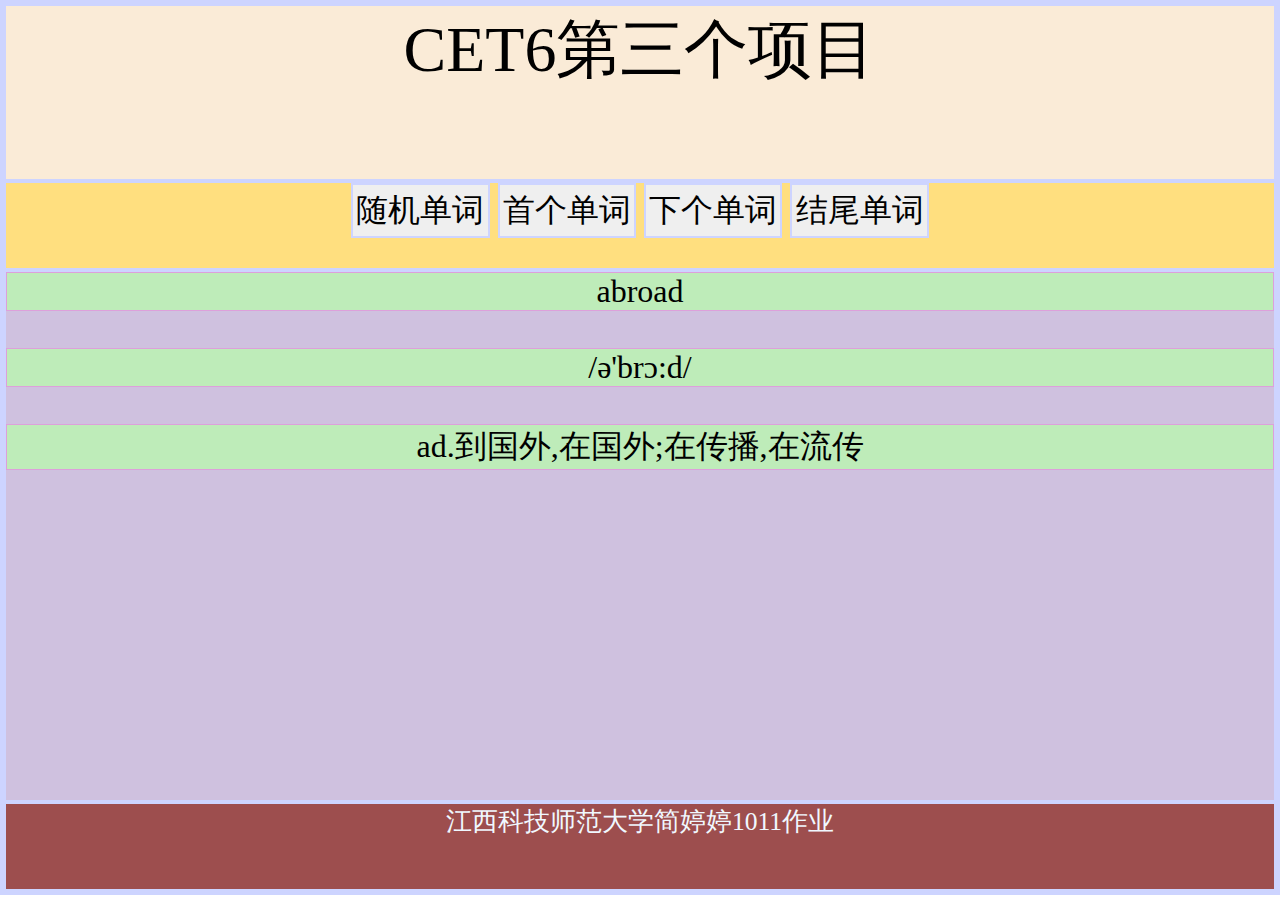
==== 1011/1011.html @ 3414f2f1 "Add files via upload" ====
<!DOCTYPE html>
<html lang="en">
<head>
    <meta charset="UTF-8">
    <meta name="viewport" content="width=device-width, initial-scale=1.0">
    <title>welcome to my page</title>
    <style>
        *{
            border: 2px solid rgb(205, 212, 255);
            margin:0;
            padding:0;
            text-align:center;
            box-sizing:border-box;
        }
        p{
            background-color: rgb(190, 236, 185);
            border:1px solid rgb(221, 160, 219);
        }
        body{
            height:99vh;
            font-size:calc(0.5em+2vw);
        }
        header{
            height:20%;
            font-size:4em;
            background-color: antiquewhite;
        }
        nav{
            height:10%;
            font-size:2em;
            background-color: rgb(255, 223, 127);
        }
       
        main{
            height:60%;
            font-size: 2em;
            background-color: rgb(207, 193, 223);
        }
        footer{
            height:10%;
            background-color: rgb(157, 78, 78);
            color:aliceblue;
            font-size: 1.6em;
        }
        button{
            padding:0.1em;
            font-size:1em;
        }
        
    </style>
    <script>
        let Model={};
        Model.cet6String="a	/ei/	art.一(个);每一(个);(同类事物中)任一个\nabandon	/ə'bændən/	vt.离弃,丢弃;遗弃,抛弃;放弃\nabdomen	/æb'dəumen/	n.腹,下腹(胸部到腿部的部分)\nabatement	/ə'beitmənt/	n.减(免)税,打折扣,冲销\nabide	/ə'baid/	vi.(abode,abided)(by)遵守;坚持;vt.忍受,容忍\nability	/ə'biliti/	n.能力;本领;才能,才干;专门技能,天资\nable	/'eibl/	a.有(能力、时间、知识等)做某事,有本事的\nabnormal	/æb'nɔ:məl/	a.反常的,不正常的,不规则的\naboard	/ə'bɔ:d/	ad.&prep.在船(飞机、车)上;ad.上船(飞机、车)\nabolish	/ə'bɔliʃ/	vt.废除(法律、习惯等);取消\nabound	/ə'baund/	vi.大量存在;(~in,~with)充满,富于\nabout	/ə'baut/	ad.在周围;大约prep.关于;在周围a.准备\nabove	/ə'bʌv/	a.上述的ad.在上面,在前文prep.在..之上,高于\nabroad	/ə'brɔ:d/	ad.到国外,在国外;在传播,在流传\nabrupt	/ə'brʌpt/	a.突然的,出其不意的;(行为等)粗鲁无礼的\nabsence	/'æbsəns/	n.缺乏,不存在;缺席,不在场;缺席的时间\nabsent	/'æbsənt,æb'sent/	a.缺席的;缺乏的,不存在的;心不在焉的\nabsolute	/'æbsəlju:t/	a.绝对的,完全的;确实的,肯定的\nabsorb	/əb'sɔ:b,-'zɔ:b/	vt.吸收(水、光、蒸汽等）;使全神贯注;吞并/兼并\nabstract	/'æbstrækt/	a.抽象的n.摘要,文摘,梗概vt.提取;摘录要点\nabsurd	/əb'sə:d/	a.荒谬的,荒诞的,荒唐可笑的;不合理的\nabundance	/ə'bʌndəns/	n.丰富,充裕,大量\nabundant	/ə'bʌndənt/	a.大量(充足)的;(in)丰富(富裕)的\nabuse	/ə'bju:z,ə'bju:s/	vt.滥用;虐待,辱骂;诋毁n.滥用;恶习;弊端\nacademic	/,ækə'demik/	a.学院的,学术性的;大学的;理论的\nacademy	/ə'kædəmi/	n.(高等)专科院校;学术社团,协会,研究院\naccelerate	/ək'seləreit/	v.使加速,使增速,促进vi.加快,增加\naccent	/'æksənt,æk'sent/	n.口音,腔调;重音(符号)vt.重读\naccept	/ək'sept/	vt.接受,领受;认可,同意vi.同意,认可\nacceptable	/ək'septəbl/	adj.可接受的,合意的\nacceptance	/ək'septəns/	n.接受,接收,验收,接纳;承认,认可\naccess	/'ækses/	n.进入;接入;到达;享用权;入口vi.存取\naccessory	/ək'sesəri/	n.附件,附属品;(为全套衣服增加美感的)服饰\naccident	/'æksidənt/	n.意外遭遇,事故;意外(因素)\naccidental	/,æksi'dentəl/	a.偶然的;意外的;无意中的\nacclaim	/ə'kleim/	v.向…欢呼,公认n.欢呼,喝彩,称赞\naccommodate	/ə'kɔmədeit/	vt.向…提供住处;对...予以照顾性考虑\naccommodation	/ə,kɔmə'deiʃən/	n.(accommodations)住宿,留宿;膳宿供应\naccompany	/ə'kʌmpəni/	v.陪伴,陪同;伴随,和...一起发生,伴奏\naccomplish	/ə'kʌmpliʃ,ə'kɔm-/	v.实现(计划等);达到(目的);完成(任务)\naccord	/ə'kɔ:d/	vt.给予(欢迎、称颂等)vi.&n.符合,一致\naccordance	/ə'kɔ:dəns/	n.一致,和谐,符合\naccordingto	/ə'kɔ:diŋtu/	prep.据/照…(所说、所写);按…,视…\naccordingly	/ə'kɔ:diŋli/	ad.相应地,照着办,按照;于是,因此\naccount	/ə'kaunt/	a.叙述,说明;账目,账户vi.说明,解释\naccountant	/ə'kauntənt/	n.会计人员,会计师\naccumulate	/ə'kju:mjuleit/	vt.堆积,积累,积聚vi.累积,聚积\naccuracy	/'ækjurəsi/	n.准确（性）;精确;准确度\naccurate	/'ækjurət/	a.正确无误的;准确的,精确的\naccuse	/ə'kju:z/	vt.控告,指责vi.指控,指责";
        //把字符串处理成单词对象，存放在Model.CET6内
        Model.CET6=[];
        {//局部代码块，处理数据，避免引入全局变量
        let arr=Model.CET6String.split('\n');
        for(let i=0;i<arr.length;i++){
            let s=arr[i];
            let word={};
            let wordArr=s.split('\t');
            word.en=wordArr[0];
            word.en=wordArr[1];
            word.en=wordArr[2];
         }
        }//局部代码块结束，结束后，结果Model.CET6数组存放了“单词对象”所组成的数据
        Model.cetUrl=['CET/cet1.txt','CET/cet2.txt','CET/cet3.txt'];
        for(let i=0;i<Model.cetUrl.length;i++){
            fetch(Model.cetUrl[i])
            .then(res=>res.text())
            .then(txt=>{
                Model.cet6String+=txt;
                UI.log('单词库：'+Model.cetUrl[i]+'加载成功!');
            });
        };
    </script>

</head>
<body>
    <header>CET6第三个项目</header>
    <nav>
        <button id="randWord">随机单词</button>
        <button id="firstWord">首个单词</button>
        <button id="nextWord">下个单词</button>
        <button id="lastWord">结尾单词</button>
    </nav>
    <main>
        <p id="en">abroad</p><br/>
        <p id="pn">/ə'brɔ:d/</p><br/>
        <p id="cn">ad.到国外,在国外;在传播,在流传</p>
    </main>
    <footer>
        江西科技师范大学简婷婷1011作业
    </footer>
    <script>
        let UI={};
            UI.log=function(s){
                select('footer').textContent=s;
            };
            UI.printWord=function(word){
                select('p#en').textContent=word.en;
                select('p#pn').textContent=word.pn;
                select('p#cn').textContent=word.cn;
            }
            select('button#randWord').onclick=function(){
                let CET6=Model.CET6;
                let rand=Math.floor(Math.random()*CET6.length);
                let word=CET[rand];
               UI.printWord(word);
            };   
            function select(selector){
            let dom=document.querySelector(selector);
            return dom;
        }
    </script>

    
</body>
</html>
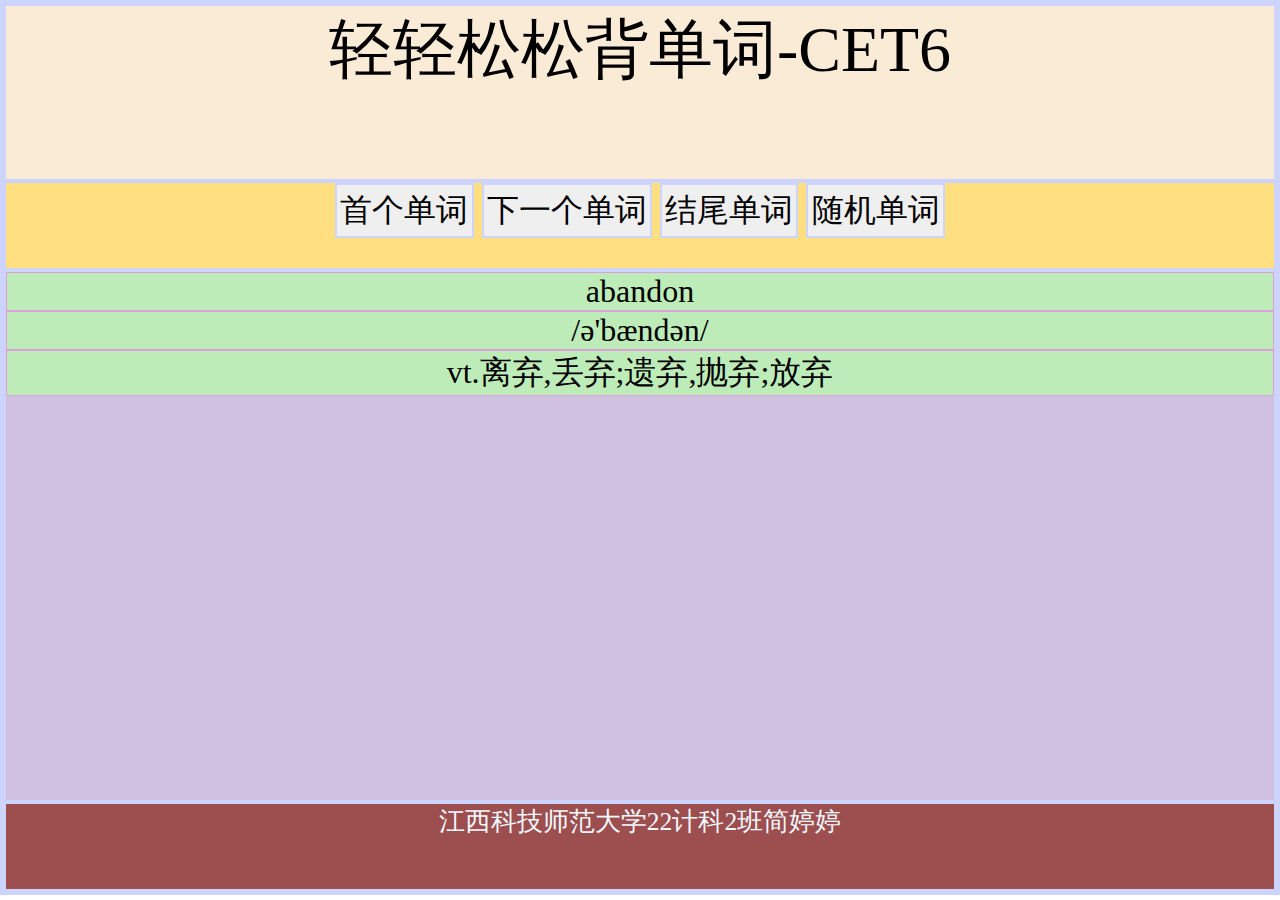
==== commit 53874a5d: "Update 1011.html" ====
--- a/1011/1011.html
+++ b/1011/1011.html
@@ -1,3 +1,4 @@
+
 <!DOCTYPE html>
 <html lang="en">
 <head>
@@ -48,72 +49,64 @@
         }
         
     </style>
-    <script>
-        let Model={};
-        Model.cet6String="a	/ei/	art.一(个);每一(个);(同类事物中)任一个\nabandon	/ə'bændən/	vt.离弃,丢弃;遗弃,抛弃;放弃\nabdomen	/æb'dəumen/	n.腹,下腹(胸部到腿部的部分)\nabatement	/ə'beitmənt/	n.减(免)税,打折扣,冲销\nabide	/ə'baid/	vi.(abode,abided)(by)遵守;坚持;vt.忍受,容忍\nability	/ə'biliti/	n.能力;本领;才能,才干;专门技能,天资\nable	/'eibl/	a.有(能力、时间、知识等)做某事,有本事的\nabnormal	/æb'nɔ:məl/	a.反常的,不正常的,不规则的\naboard	/ə'bɔ:d/	ad.&prep.在船(飞机、车)上;ad.上船(飞机、车)\nabolish	/ə'bɔliʃ/	vt.废除(法律、习惯等);取消\nabound	/ə'baund/	vi.大量存在;(~in,~with)充满,富于\nabout	/ə'baut/	ad.在周围;大约prep.关于;在周围a.准备\nabove	/ə'bʌv/	a.上述的ad.在上面,在前文prep.在..之上,高于\nabroad	/ə'brɔ:d/	ad.到国外,在国外;在传播,在流传\nabrupt	/ə'brʌpt/	a.突然的,出其不意的;(行为等)粗鲁无礼的\nabsence	/'æbsəns/	n.缺乏,不存在;缺席,不在场;缺席的时间\nabsent	/'æbsənt,æb'sent/	a.缺席的;缺乏的,不存在的;心不在焉的\nabsolute	/'æbsəlju:t/	a.绝对的,完全的;确实的,肯定的\nabsorb	/əb'sɔ:b,-'zɔ:b/	vt.吸收(水、光、蒸汽等）;使全神贯注;吞并/兼并\nabstract	/'æbstrækt/	a.抽象的n.摘要,文摘,梗概vt.提取;摘录要点\nabsurd	/əb'sə:d/	a.荒谬的,荒诞的,荒唐可笑的;不合理的\nabundance	/ə'bʌndəns/	n.丰富,充裕,大量\nabundant	/ə'bʌndənt/	a.大量(充足)的;(in)丰富(富裕)的\nabuse	/ə'bju:z,ə'bju:s/	vt.滥用;虐待,辱骂;诋毁n.滥用;恶习;弊端\nacademic	/,ækə'demik/	a.学院的,学术性的;大学的;理论的\nacademy	/ə'kædəmi/	n.(高等)专科院校;学术社团,协会,研究院\naccelerate	/ək'seləreit/	v.使加速,使增速,促进vi.加快,增加\naccent	/'æksənt,æk'sent/	n.口音,腔调;重音(符号)vt.重读\naccept	/ək'sept/	vt.接受,领受;认可,同意vi.同意,认可\nacceptable	/ək'septəbl/	adj.可接受的,合意的\nacceptance	/ək'septəns/	n.接受,接收,验收,接纳;承认,认可\naccess	/'ækses/	n.进入;接入;到达;享用权;入口vi.存取\naccessory	/ək'sesəri/	n.附件,附属品;(为全套衣服增加美感的)服饰\naccident	/'æksidənt/	n.意外遭遇,事故;意外(因素)\naccidental	/,æksi'dentəl/	a.偶然的;意外的;无意中的\nacclaim	/ə'kleim/	v.向…欢呼,公认n.欢呼,喝彩,称赞\naccommodate	/ə'kɔmədeit/	vt.向…提供住处;对...予以照顾性考虑\naccommodation	/ə,kɔmə'deiʃən/	n.(accommodations)住宿,留宿;膳宿供应\naccompany	/ə'kʌmpəni/	v.陪伴,陪同;伴随,和...一起发生,伴奏\naccomplish	/ə'kʌmpliʃ,ə'kɔm-/	v.实现(计划等);达到(目的);完成(任务)\naccord	/ə'kɔ:d/	vt.给予(欢迎、称颂等)vi.&n.符合,一致\naccordance	/ə'kɔ:dəns/	n.一致,和谐,符合\naccordingto	/ə'kɔ:diŋtu/	prep.据/照…(所说、所写);按…,视…\naccordingly	/ə'kɔ:diŋli/	ad.相应地,照着办,按照;于是,因此\naccount	/ə'kaunt/	a.叙述,说明;账目,账户vi.说明,解释\naccountant	/ə'kauntənt/	n.会计人员,会计师\naccumulate	/ə'kju:mjuleit/	vt.堆积,积累,积聚vi.累积,聚积\naccuracy	/'ækjurəsi/	n.准确（性）;精确;准确度\naccurate	/'ækjurət/	a.正确无误的;准确的,精确的\naccuse	/ə'kju:z/	vt.控告,指责vi.指控,指责";
-        //把字符串处理成单词对象，存放在Model.CET6内
-        Model.CET6=[];
-        {//局部代码块，处理数据，避免引入全局变量
-        let arr=Model.CET6String.split('\n');
+ <script>
+    //定义了全局变量，Model对象，用来给程序建立理解模型
+    let Model={};//每个对象实例，都会开辟一个独立的内存空间，用来存放数据
+    Model.cet6String="a	/ei/	art.一(个);每一(个);(同类事物中)任一个\nabandon	/ə'bændən/	vt.离弃,丢弃;遗弃,抛弃;放弃\nabdomen	/æb'dəumen/	n.腹,下腹(胸部到腿部的部分)\nabatement	/ə'beitmənt/	n.减(免)税,打折扣,冲销\nabide	/ə'baid/	vi.(abode,abided)(by)遵守;坚持;vt.忍受,容忍\nability	/ə'biliti/	n.能力;本领;才能,才干;专门技能,天资\nable	/'eibl/	a.有(能力、时间、知识等)做某事,有本事的\nabnormal	/æb'nɔ:məl/	a.反常的,不正常的,不规则的\naboard	/ə'bɔ:d/	ad.&prep.在船(飞机、车)上;ad.上船(飞机、车)\nabolish	/ə'bɔliʃ/	vt.废除(法律、习惯等);取消\nabound	/ə'baund/	vi.大量存在;(~in,~with)充满,富于\nabout	/ə'baut/	ad.在周围;大约prep.关于;在周围a.准备\nabove	/ə'bʌv/	a.上述的ad.在上面,在前文prep.在..之上,高于\nabroad	/ə'brɔ:d/	ad.到国外,在国外;在传播,在流传\nabrupt	/ə'brʌpt/	a.突然的,出其不意的;(行为等)粗鲁无礼的\nabsence	/'æbsəns/	n.缺乏,不存在;缺席,不在场;缺席的时间\nabsent	/'æbsənt,æb'sent/	a.缺席的;缺乏的,不存在的;心不在焉的\nabsolute	/'æbsəlju:t/	a.绝对的,完全的;确实的,肯定的\nabsorb	/əb'sɔ:b,-'zɔ:b/	vt.吸收(水、光、蒸汽等）;使全神贯注;吞并/兼并\nabstract	/'æbstrækt/	a.抽象的n.摘要,文摘,梗概vt.提取;摘录要点\nabsurd	/əb'sə:d/	a.荒谬的,荒诞的,荒唐可笑的;不合理的\nabundance	/ə'bʌndəns/	n.丰富,充裕,大量\nabundant	/ə'bʌndənt/	a.大量(充足)的;(in)丰富(富裕)的\nabuse	/ə'bju:z,ə'bju:s/	vt.滥用;虐待,辱骂;诋毁n.滥用;恶习;弊端\nacademic	/,ækə'demik/	a.学院的,学术性的;大学的;理论的\nacademy	/ə'kædəmi/	n.(高等)专科院校;学术社团,协会,研究院\naccelerate	/ək'seləreit/	v.使加速,使增速,促进vi.加快,增加\naccent	/'æksənt,æk'sent/	n.口音,腔调;重音(符号)vt.重读\naccept	/ək'sept/	vt.接受,领受;认可,同意vi.同意,认可\nacceptable	/ək'septəbl/	adj.可接受的,合意的\nacceptance	/ək'septəns/	n.接受,接收,验收,接纳;承认,认可\naccess	/'ækses/	n.进入;接入;到达;享用权;入口vi.存取\naccessory	/ək'sesəri/	n.附件,附属品;(为全套衣服增加美感的)服饰\naccident	/'æksidənt/	n.意外遭遇,事故;意外(因素)\naccidental	/,æksi'dentəl/	a.偶然的;意外的;无意中的\nacclaim	/ə'kleim/	v.向…欢呼,公认n.欢呼,喝彩,称赞\naccommodate	/ə'kɔmədeit/	vt.向…提供住处;对...予以照顾性考虑\naccommodation	/ə,kɔmə'deiʃən/	n.(accommodations)住宿,留宿;膳宿供应\naccompany	/ə'kʌmpəni/	v.陪伴,陪同;伴随,和...一起发生,伴奏\naccomplish	/ə'kʌmpliʃ,ə'kɔm-/	v.实现(计划等);达到(目的);完成(任务)\naccord	/ə'kɔ:d/	vt.给予(欢迎、称颂等)vi.&n.符合,一致\naccordance	/ə'kɔ:dəns/	n.一致,和谐,符合\naccordingto	/ə'kɔ:diŋtu/	prep.据/照…(所说、所写);按…,视…\naccordingly	/ə'kɔ:diŋli/	ad.相应地,照着办,按照;于是,因此\naccount	/ə'kaunt/	a.叙述,说明;账目,账户vi.说明,解释\naccountant	/ə'kauntənt/	n.会计人员,会计师\naccumulate	/ə'kju:mjuleit/	vt.堆积,积累,积聚vi.累积,聚积\naccuracy	/'ækjurəsi/	n.准确（性）;精确;准确度\naccurate	/'ækjurət/	a.正确无误的;准确的,精确的\naccuse	/ə'kju:z/	vt.控告,指责vi.指控,指责";
+    //把字符串处理成单词对象，存放到Model。CET6内
+    Model.CET6=[];
+    {//局部代码块，处理单词数据，避免引入全局变量
+        let arr=Model.cet6String.split('\n');
         for(let i=0;i<arr.length;i++){
             let s=arr[i];
             let word={};
             let wordArr=s.split('\t');
             word.en=wordArr[0];
-            word.en=wordArr[1];
-            word.en=wordArr[2];
-         }
-        }//局部代码块结束，结束后，结果Model.CET6数组存放了“单词对象”所组成的数据
-        Model.cetUrl=['CET/cet1.txt','CET/cet2.txt','CET/cet3.txt'];
-        for(let i=0;i<Model.cetUrl.length;i++){
-            fetch(Model.cetUrl[i])
-            .then(res=>res.text())
-            .then(txt=>{
-                Model.cet6String+=txt;
-                UI.log('单词库：'+Model.cetUrl[i]+'加载成功!');
-            });
-        };
-    </script>
-
+            word.pn=wordArr[1];
+            word.cn=wordArr[2];
+            Model.CET6.push(word);            
+     }
+    }//局部代码块结束
+</script>
 </head>
 <body>
-    <header>CET6第三个项目</header>
-    <nav>
-        <button id="randWord">随机单词</button>
-        <button id="firstWord">首个单词</button>
-        <button id="nextWord">下个单词</button>
-        <button id="lastWord">结尾单词</button>
-    </nav>
-    <main>
-        <p id="en">abroad</p><br/>
-        <p id="pn">/ə'brɔ:d/</p><br/>
-        <p id="cn">ad.到国外,在国外;在传播,在流传</p>
-    </main>
-    <footer>
-        江西科技师范大学简婷婷1011作业
-    </footer>
-    <script>
-        let UI={};
-            UI.log=function(s){
-                select('footer').textContent=s;
-            };
-            UI.printWord=function(word){
-                select('p#en').textContent=word.en;
-                select('p#pn').textContent=word.pn;
-                select('p#cn').textContent=word.cn;
-            }
-            select('button#randWord').onclick=function(){
-                let CET6=Model.CET6;
-                let rand=Math.floor(Math.random()*CET6.length);
-                let word=CET[rand];
-               UI.printWord(word);
-            };   
-            function select(selector){
-            let dom=document.querySelector(selector);
-            return dom;
-        }
-    </script>
-
-    
+<header>
+    轻轻松松背单词-CET6
+</header>
+<nav>
+    <button id="firstWord">首个单词</button>
+    <button id="nextWord">下一个单词</button>
+    <button id="lastWord">结尾单词</button>
+    <button id="randWord">随机单词</button>
+</nav>
+<main>
+  <p id="en">abandon</p>
+  <p id="pn">/ə'bændən/</p>
+  <p id="cn">vt.离弃,丢弃;遗弃,抛弃;放弃</p>
+</main>
+<footer>
+    江西科技师范大学22计科2班简婷婷
+ </footer>
+ <script>
+    let UI={}
+    UI.log=function(s){
+        select('footer').textContent=s;
+    };
+   UI.printWord=function(word){
+    select('p#en').textContent=word.en;
+    select('p#pn').textContent=word.pn;
+    select('p#cn').textContent=word.cn;
+   }
+   select('button#randWord').onclick=function(){
+    let  CET6=Model.CET6;
+    let rand=Math.floor(Math.random()*CET6.length);
+    let word=CET6[rand];
+    UI.printWord(word);
+   };
+    function select(selector){
+    let dom=document.querySelector(selector);
+    return dom;
+   }
+ </script>
 </body>
-</html>+</html>
